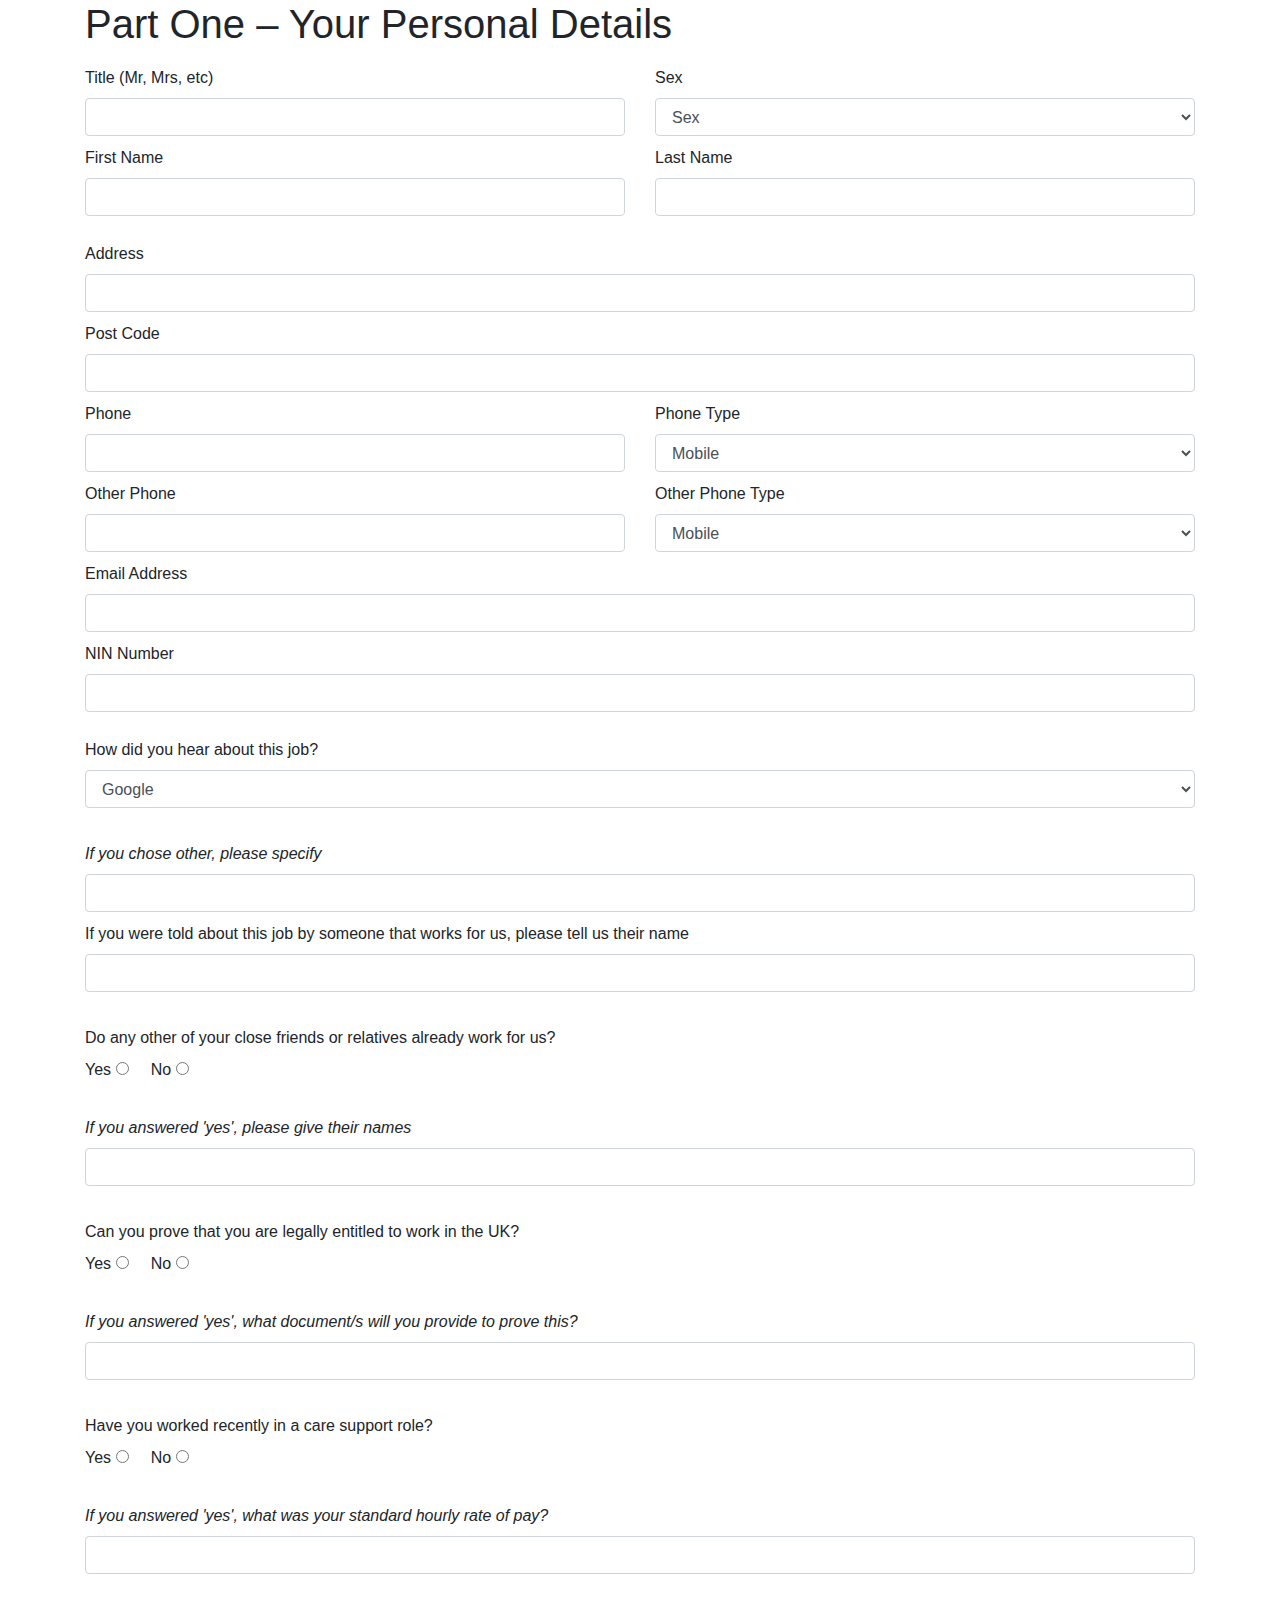
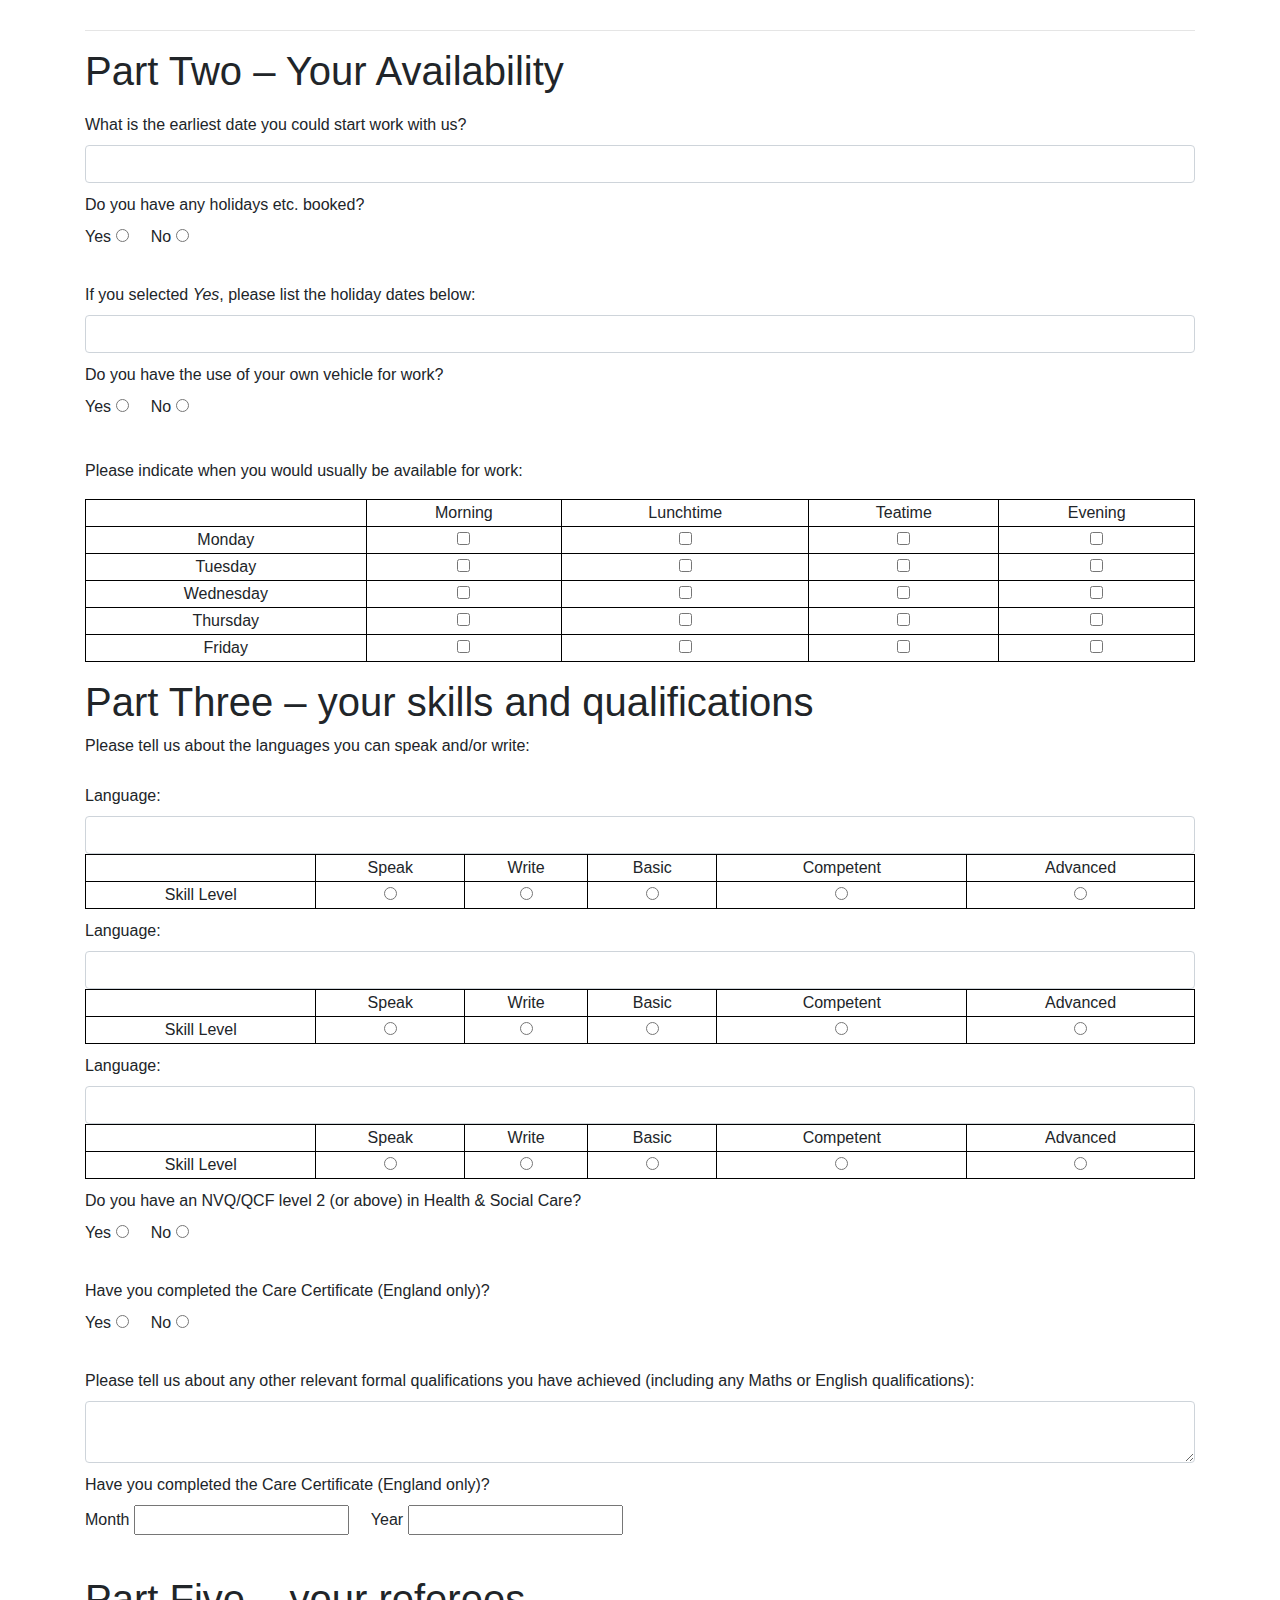
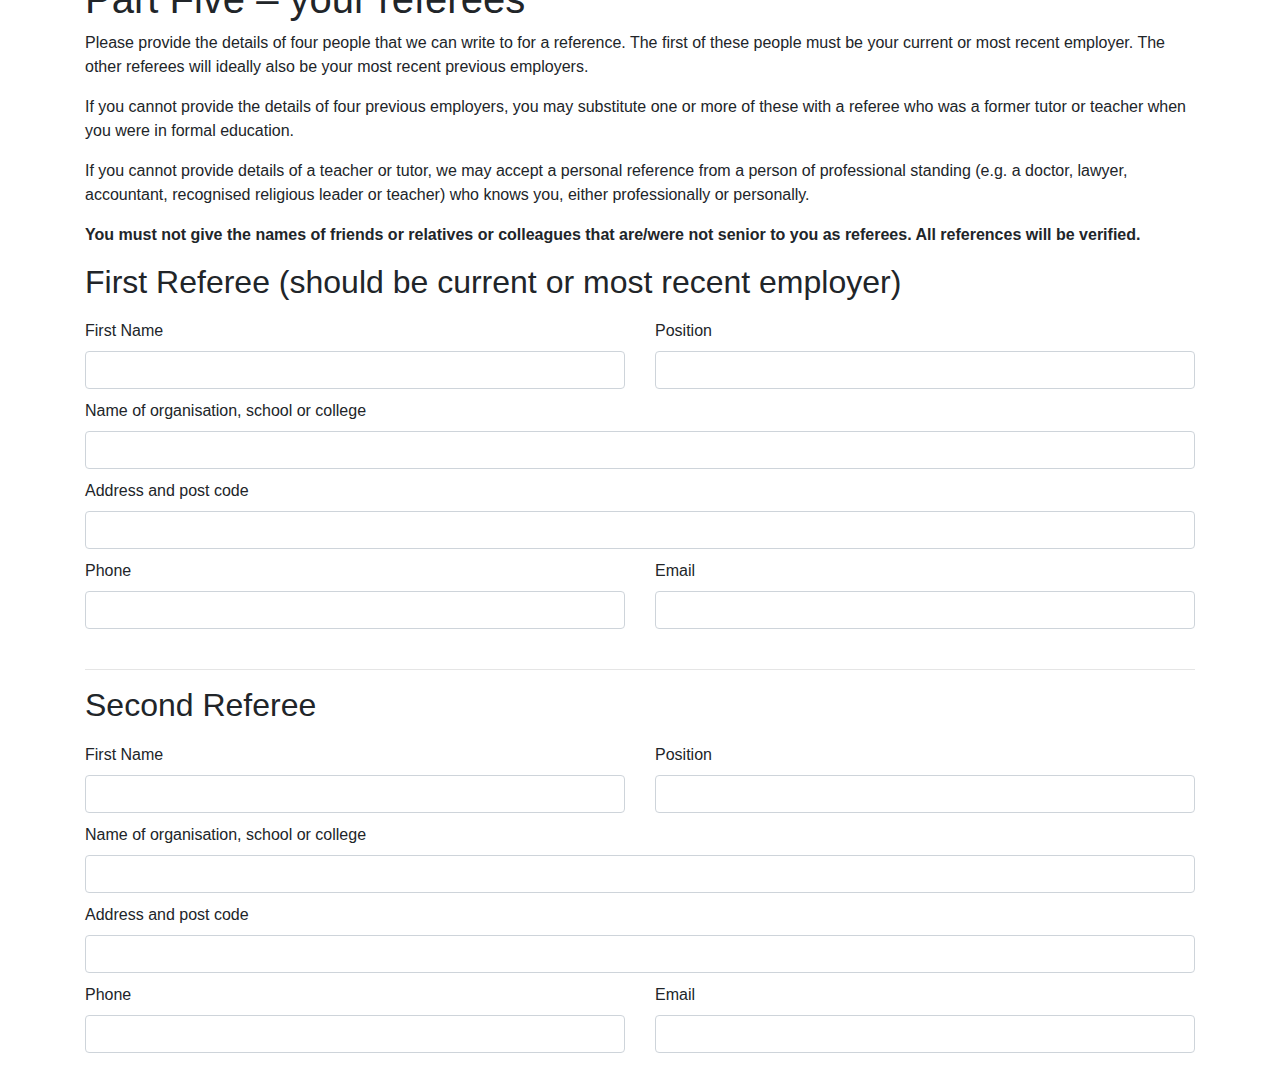
==== online_form.html @ e8de4a74 "Added online form" ====
<!DOCTYPE html>
<html lang="en" dir="ltr">
    <head>
        <meta charset="utf-8">
        <style>label {padding-top: 10px;}</style>
        <title>Online Form</title>
        <link rel="stylesheet" href="https://stackpath.bootstrapcdn.com/bootstrap/4.3.1/css/bootstrap.min.css" integrity="sha384-ggOyR0iXCbMQv3Xipma34MD+dH/1fQ784/j6cY/iJTQUOhcWr7x9JvoRxT2MZw1T" crossorigin="anonymous">
        <style>
            table, th, td {
                border: 1px solid black;
                text-align: center;
            }
        </style>
    </head>
    <body>
        <div class="container">
            <form class="" action="index.html" method="post">
                <h1>Part One – Your Personal Details</h1>

                <div class="form-group">

                    <div class="row">
                        <div class="col-md-6">
                            <label for="applicant_title">Title (Mr, Mrs, etc)</label>
                            <input type="text" class="form-control" name="applicant_title">
                        </div>
                        <div class="col-md-6">
                            <label for="applicant_gender">Sex</label>
                            <select class="form-control" name="applicant_gender">
                                <option value="" disabled selected>Sex</option>
                                <option value="male">Male</option>
                                <option value="female">Female</option>
                            </select>
                        </div>
                    </div>

                    <div class="row">
                        <div class="col-md-6">
                            <label for="applicant_first_name">First Name</label>
                            <input type="text" class="form-control" name="applicant_first_name">
                        </div>
                        <div class="col-md-6">
                            <label for="applicant_last_name">Last Name</label>
                            <input type="text" class="form-control" name="applicant_last_name">
                        </div>
                    </div>



                </div>

                <div class="form-group">
                    <label for="applicant_address">Address</label>
                    <input type="text" class="form-control" name="applicant_address">
                    <label for="applicant_post_code">Post Code</label>
                    <input type="text" class="form-control" name="applicant_post_code">

                    <div class="row">
                        <div class="col-md-6">
                            <label for="applicant_phone_one">Phone</label>
                            <input type="text" class="form-control" name="applicant_phone_one">
                        </div>
                        <div class="col-md-6">
                            <label for="applicant_phone_one_type">Phone Type</label>
                            <select class="form-control" name="applicant_phone_one_type">
                                <option value="mobile">Mobile</option>
                                <option value="landline">Landline</option>
                                <option value="other">Other</option>
                            </select>
                        </div>
                    </div>

                    <div class="row">
                        <div class="col-md-6">
                            <label for="applicant_phone_two">Other Phone</label>
                            <input type="text" class="form-control" name="applicant_phone_two">
                        </div>
                        <div class="col-md-6">
                            <label for="applicant_phone_two_type">Other Phone Type</label>
                            <select class="form-control" name="applicant_phone_two_type">
                                <option value="mobile">Mobile</option>
                                <option value="landline">Landline</option>
                                <option value="other">Other</option>
                            </select>
                        </div>
                    </div>

                    <label for="applicant_email">Email Address</label>
                    <input type="email" class="form-control" name="applicant_email">
                    <label for="applicant_email">NIN Number</label>
                    <input type="email" class="form-control" name="applicant_email">
                </div>

                <div class="form-group">
                    <label for="applicant_referrer">How did you hear about this job?</label>
                    <select class="form-control" name="applicant_referrer">
                        <optgroup label="Search Engine">
                            <option value="google">Google</option>
                            <option value="other_search_engine">Other Search Engine</option>
                            <option value="company">Company Website</option>
                        </optgroup>
                        <optgroup label="Website">
                            <option value="recruit_zone">www.recruit-zone.com</option>
                            <option value="indeed">www.indeed.co.uk</option>
                            <option value="other_website">Other Website</option>
                        </optgroup>
                        <optgroup label="Document">
                            <option value="leaflet">Leaflet</option>
                            <option value="newspaper_advert">Newspaper Advert</option>
                            <option value="jobcentre">Jobcentre</option>
                        </optgroup>
                        <optgroup label="From Someone">
                            <option value="refer_a_friend">Refer a Friend</option>
                            <option value="word_of_mouth">Word of Mouth</option>
                            <option value="Other">Other</option>
                        </optgroup>
                    </select>

                    <br>
                    <label for="applicant_other_referrer"><i>If you chose other, please specify</i></label>
                    <input type="text" class="form-control" name="applicant_other_referrer">

                    <label for="applicant_worker_referrer">If you were told about this job by someone that works for us, please tell us their name</label>
                    <input type="text" class="form-control" name="applicant_worker_referrer">

                    <br>
                    <label for="applicant_has_worker_relative">Do any other of your close friends or relatives already work for us?</label>
                    <div>
                        Yes <input type="radio" name="applicant_has_worker_relative" value="yes"> &nbsp &nbsp
                        No <input type="radio" name="applicant_has_worker_relative" value="no">
                        <br><br>
                    </div>


                    <label for="applicant_worker_referrer_name"><i>If you answered 'yes', please give their names</i></label>
                    <input type="text" class="form-control" name="applicant_worker_relative_name">

                    <br>
                    <label for="applicant_is_legally_entitled">Can you prove that you are legally entitled to work in the UK?</label>
                    <div>
                        Yes <input type="radio" name="applicant_is_legally_entitled" value="yes"> &nbsp &nbsp
                        No <input type="radio" name="applicant_is_legally_entitled" value="no">
                        <br><br>
                    </div>


                    <label for="applicant_legal_entitlement_docs"><i>If you answered 'yes', what document/s will you provide to prove this?</i></label>
                    <input type="text" class="form-control" name="applicant_legal_entitlement_docs">

                    <br>
                    <label for="applicant_has_care_support_role">Have you worked recently in a care support role?</label>
                    <div>
                        Yes <input type="radio" name="applicant_has_care_support_role" value="yes"> &nbsp &nbsp
                        No <input type="radio" name="applicant_has_care_support_role" value="no">
                        <br><br>
                    </div>

                    <label for="applicant_legal_entitlement_docs"><i>If you answered 'yes', what was your standard hourly rate of pay?</i></label>
                    <input type="text" class="form-control" name="applicant_legal_entitlement_docs">
                </div>

                <br><hr>
                <h1>Part Two – Your Availability</h1>

                <div class="form-group">
                    <label for="applicant_earliest_date">What is the earliest date you could start work with us?</label>
                    <input type="text" class="form-control" name="applicant_earliest_date">

                    <label for="applicant_has_holidays_booked">Do you have any holidays etc. booked?</label>
                    <div>
                        Yes <input type="radio" name="applicant_has_holidays_booked" value="yes"> &nbsp &nbsp
                        No <input type="radio" name="applicant_has_holidays_booked" value="no">
                        <br><br>
                    </div>

                    <label for="applicant_holiday_dates">If you selected <i>Yes</i>, please list the holiday dates below:</label>
                    <input type="text" class="form-control" name="applicant_holiday_dates">

                    <label for="applicant_has_vehicle">Do you have the use of your own vehicle for work?</label>
                    <div>
                        Yes <input type="radio" name="applicant_has_vehicle" value="yes"> &nbsp &nbsp
                        No <input type="radio" name="applicant_has_vehicle" value="no">
                        <br><br>
                    </div>

                </div>
                <div class="form-group">
                    <p>Please indicate when you would usually be available for work:</p>
                    <table style="width: 100%; border: 1px solid black;" border=>
                        <th>
                            <!-- <td>&nbsp</td> -->
                            <td>Morning</td>
                            <td>Lunchtime</td>
                            <td>Teatime</td>
                            <td>Evening</td>
                        </th>
                        <tr>
                            <td>Monday</td>
                            <td><input type="checkbox" name="applicant_is_available_monday_morning"></td>
                            <td><input type="checkbox" name="applicant_is_available_monday_lunchtime"></td>
                            <td><input type="checkbox" name="applicant_is_available_monday_teatime"></td>
                            <td><input type="checkbox" name="applicant_is_available_monday_evening"></td>
                        </tr>
                        <tr>
                            <td>Tuesday</td>
                            <td><input type="checkbox" name="applicant_is_available_tuesday_morning"></td>
                            <td><input type="checkbox" name="applicant_is_available_tuesday_lunchtime"></td>
                            <td><input type="checkbox" name="applicant_is_available_tuesday_teatime"></td>
                            <td><input type="checkbox" name="applicant_is_available_tuesday_evening"></td>
                        </tr>
                        <tr>
                            <td>Wednesday</td>
                            <td><input type="checkbox" name="applicant_is_available_wednesday_morning"></td>
                            <td><input type="checkbox" name="applicant_is_available_wednesday_lunchtime"></td>
                            <td><input type="checkbox" name="applicant_is_available_wednesday_teatime"></td>
                            <td><input type="checkbox" name="applicant_is_available_wednesday_evening"></td>
                        </tr>
                        <tr>
                            <td>Thursday</td>
                            <td><input type="checkbox" name="applicant_is_available_thursday_morning"></td>
                            <td><input type="checkbox" name="applicant_is_available_thursday_lunchtime"></td>
                            <td><input type="checkbox" name="applicant_is_available_thursday_teatime"></td>
                            <td><input type="checkbox" name="applicant_is_available_thursday_evening"></td>
                        </tr>
                        <tr>
                            <td>Friday</td>
                            <td><input type="checkbox" name="applicant_is_available_friday_morning"></td>
                            <td><input type="checkbox" name="applicant_is_available_friday_lunchtime"></td>
                            <td><input type="checkbox" name="applicant_is_available_friday_teatime"></td>
                            <td><input type="checkbox" name="applicant_is_available_friday_evening"></td>
                        </tr>
                    </table>
                </div>

                <div class="form-group">
                    <h1>Part Three – your skills and qualifications</h1>
                    <p>Please tell us about the languages you can speak and/or write: </p>

                    <label for="applicant_first_language">Language: </label>
                    <input type="text" class="form-control" name="applicant_first_language">
                    <table style="width: 100%;">
                        <th>
                            <!-- <td>&nbsp</td> -->
                            <td>Speak</td>
                            <td>Write</td>
                            <td>Basic</td>
                            <td>Competent</td>
                            <td>Advanced</td>
                        </th>
                        <tr>
                            <td>Skill Level</td>
                            <td><input type="radio" name="applicant_first_language_level" value="speak"></td>
                            <td><input type="radio" name="applicant_first_language_level" value="write"></td>
                            <td><input type="radio" name="applicant_first_language_level" value="basic"></td>
                            <td><input type="radio" name="applicant_first_language_level" value="competent"></td>
                            <td><input type="radio" name="applicant_first_language_level" value="advanced"></td>
                        </tr>
                    </table>

                    <label for="applicant_second_language">Language: </label>
                    <input type="text" class="form-control" name="applicant_second_language">
                    <table style="width: 100%;">
                        <th>
                            <!-- <td>&nbsp</td> -->
                            <td>Speak</td>
                            <td>Write</td>
                            <td>Basic</td>
                            <td>Competent</td>
                            <td>Advanced</td>
                        </th>
                        <tr>
                            <td>Skill Level</td>
                            <td><input type="radio" name="applicant_second_language_level" value="speak"></td>
                            <td><input type="radio" name="applicant_second_language_level" value="write"></td>
                            <td><input type="radio" name="applicant_second_language_level" value="basic"></td>
                            <td><input type="radio" name="applicant_second_language_level" value="competent"></td>
                            <td><input type="radio" name="applicant_second_language_level" value="advanced"></td>
                        </tr>
                    </table>

                    <label for="applicant_third_language">Language: </label>
                    <input type="text" class="form-control" name="applicant_third_language">
                    <table style="width: 100%;">
                        <th>
                            <!-- <td>&nbsp</td> -->
                            <td>Speak</td>
                            <td>Write</td>
                            <td>Basic</td>
                            <td>Competent</td>
                            <td>Advanced</td>
                        </th>
                        <tr>
                            <td>Skill Level</td>
                            <td><input type="radio" name="applicant_third_language_level" value="speak"></td>
                            <td><input type="radio" name="applicant_third_language_level" value="write"></td>
                            <td><input type="radio" name="applicant_third_language_level" value="basic"></td>
                            <td><input type="radio" name="applicant_third_language_level" value="competent"></td>
                            <td><input type="radio" name="applicant_third_language_level" value="advanced"></td>
                        </tr>
                    </table>

                    <label for="applicant_has_nvq">Do you have an NVQ/QCF level 2 (or above) in Health & Social Care?</label>
                    <div>
                        Yes <input type="radio" name="applicant_has_nvq" value="yes"> &nbsp &nbsp
                        No <input type="radio" name="applicant_has_nvq" value="no">
                        <br><br>
                    </div>

                    <label for="applicant_has_completed_certificate">Have you completed the Care Certificate (England only)?</label>
                    <div>
                        Yes <input type="radio" name="applicant_has_completed_certificate" value="yes"> &nbsp &nbsp
                        No <input type="radio" name="applicant_has_completed_certificate" value="no">
                        <br><br>
                    </div>

                    <label for="applicant_other_relevant_qualification">Please tell us about any other relevant formal qualifications you have achieved (including any Maths or English qualifications):</label>
                    <textarea class="form-control" name="applicant_other_relevant_qualification">
                    </textarea>

                    <label for="applicant_left_fulltime_education">Have you completed the Care Certificate (England only)?</label>
                    <div>
                        Month <input type="text" name="applicant_month_left_fulltime_education" value=""> &nbsp &nbsp
                        Year <input type="text" name="applicant_year_left_fulltime_education" value="">
                        <br><br>
                    </div>
                </div>

                <div class="form-group">
                    <h1>Part Five – your referees </h1>
                    <p>Please provide the details of four people that we can write to for a reference.  The first of these people must be your current or most recent employer.  The other referees will ideally also be your most recent previous employers. </p>
                    <p>If you cannot provide the details of four previous employers, you may substitute one or more of these with a referee who was a former tutor or teacher when you were in formal education.</p>
                    <p>If you cannot provide details of a teacher or tutor, we may accept a personal reference from a person of professional standing (e.g. a doctor, lawyer, accountant, recognised religious leader or teacher) who knows you, either professionally or personally. </p>
                    <p><b>You must not give the names of friends or relatives or colleagues that are/were not senior to you as referees. All references will be verified. </b></p>

                    <h2>First Referee (should be current or most recent employer)</h2>
                    <div class="row">
                        <div class="col-md-6">
                            <label for="applicant_first_referee_name">First Name</label>
                            <input type="text" class="form-control" name="applicant_first_referee_name">
                        </div>
                        <div class="col-md-6">
                            <label for="applicant_first_referee_position">Position</label>
                            <input type="text" class="form-control" name="applicant_first_referee_position">
                        </div>
                    </div>

                    <label for="applicant_first_referee_organization">Name of organisation, school or college</label>
                    <input type="text" class="form-control" name="applicant_first_referee_organization">

                    <label for="applicant_first_referee_address">Address and post code</label>
                    <input type="text" class="form-control" name="applicant_first_referee_organization">

                    <div class="row">
                        <div class="col-md-6">
                            <label for="applicant_first_referee_phone">Phone</label>
                            <input type="text" class="form-control" name="applicant_first_referee_phone">
                        </div>
                        <div class="col-md-6">
                            <label for="applicant_first_referee_email">Email</label>
                            <input type="email" class="form-control" name="applicant_first_referee_email">
                        </div>
                    </div>

                    <br><hr>

                    <h2>Second Referee</h2>
                    <div class="row">
                        <div class="col-md-6">
                            <label for="applicant_second_referee_name">First Name</label>
                            <input type="text" class="form-control" name="applicant_second_referee_name">
                        </div>
                        <div class="col-md-6">
                            <label for="applicant_second_referee_position">Position</label>
                            <input type="text" class="form-control" name="applicant_second_referee_position">
                        </div>
                    </div>

                    <label for="applicant_second_referee_organization">Name of organisation, school or college</label>
                    <input type="text" class="form-control" name="applicant_second_referee_organization">

                    <label for="applicant_second_referee_address">Address and post code</label>
                    <input type="text" class="form-control" name="applicant_second_referee_organization">

                    <div class="row">
                        <div class="col-md-6">
                            <label for="applicant_second_referee_phone">Phone</label>
                            <input type="text" class="form-control" name="applicant_second_referee_phone">
                        </div>
                        <div class="col-md-6">
                            <label for="applicant_second_referee_email">Email</label>
                            <input type="email" class="form-control" name="applicant_second_referee_email">
                        </div>
                    </div>


                </div>



            </form>
        </div>
    </body>
</html>
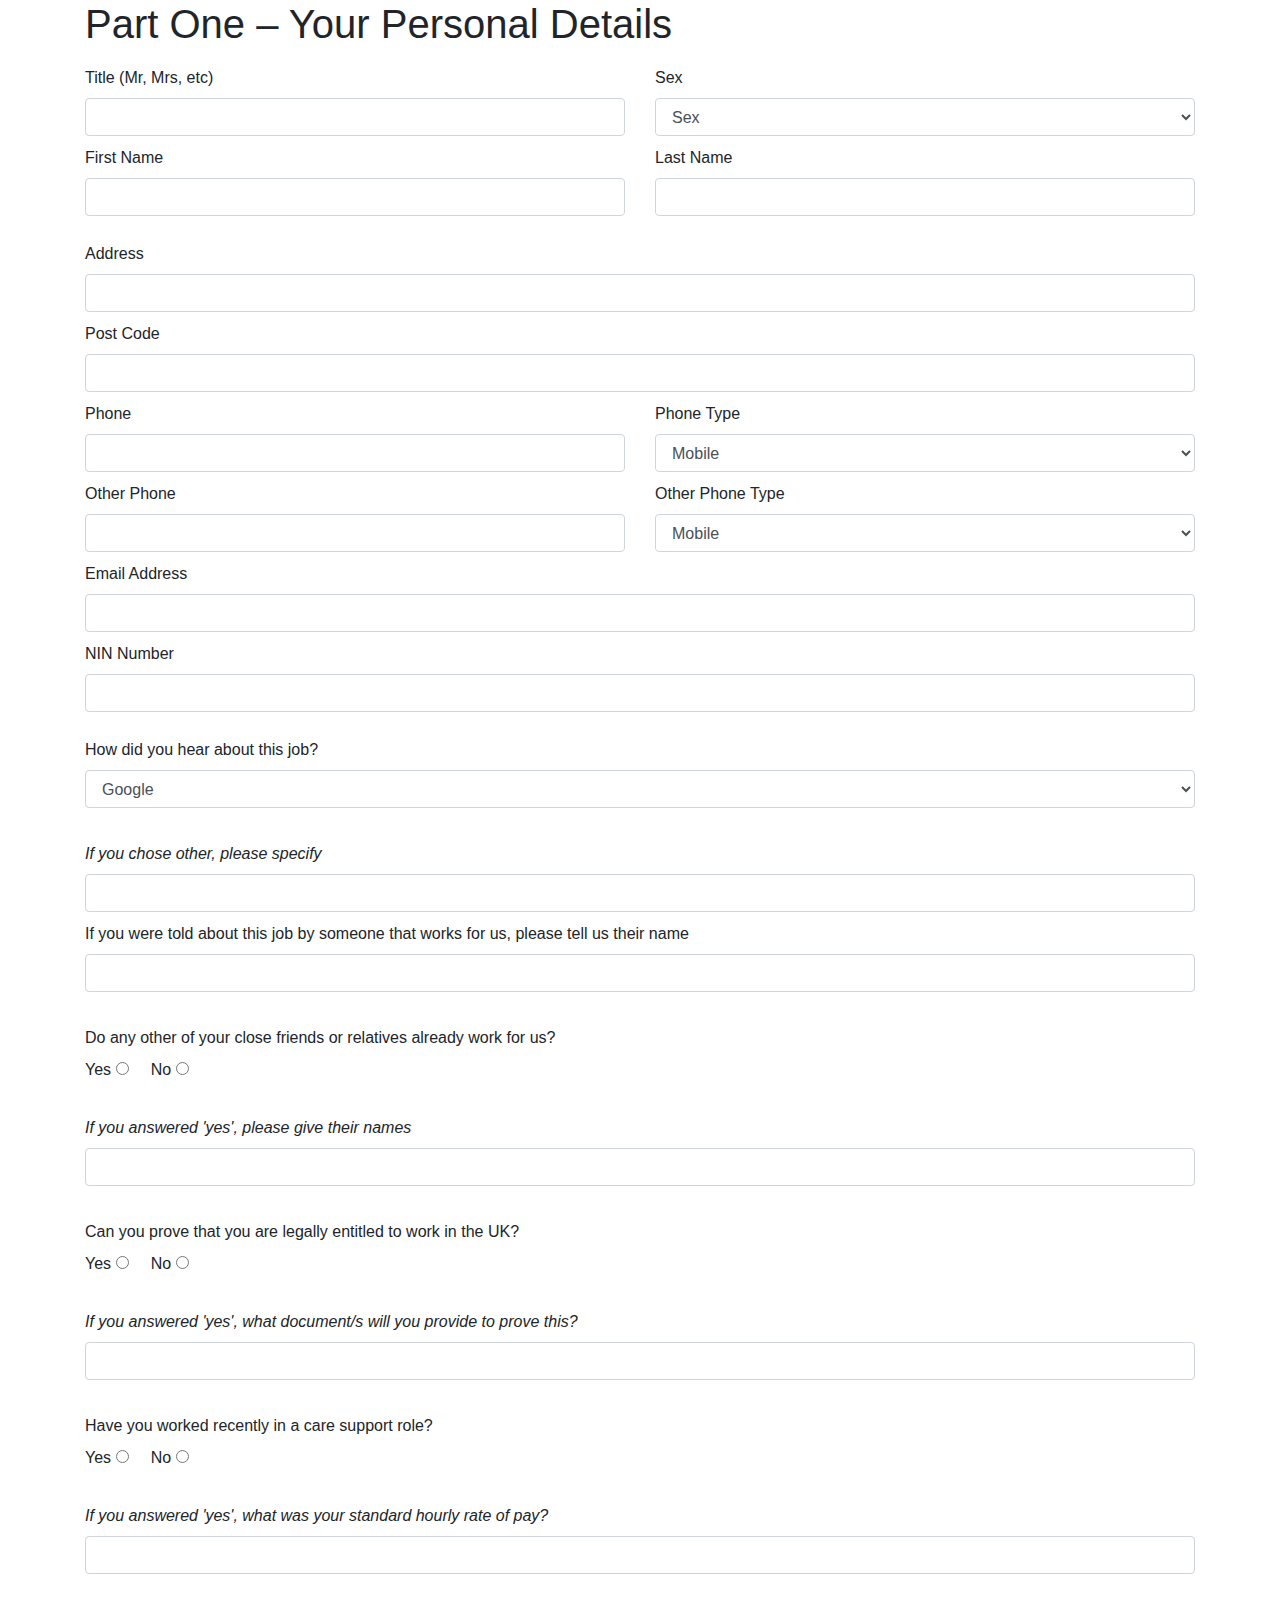
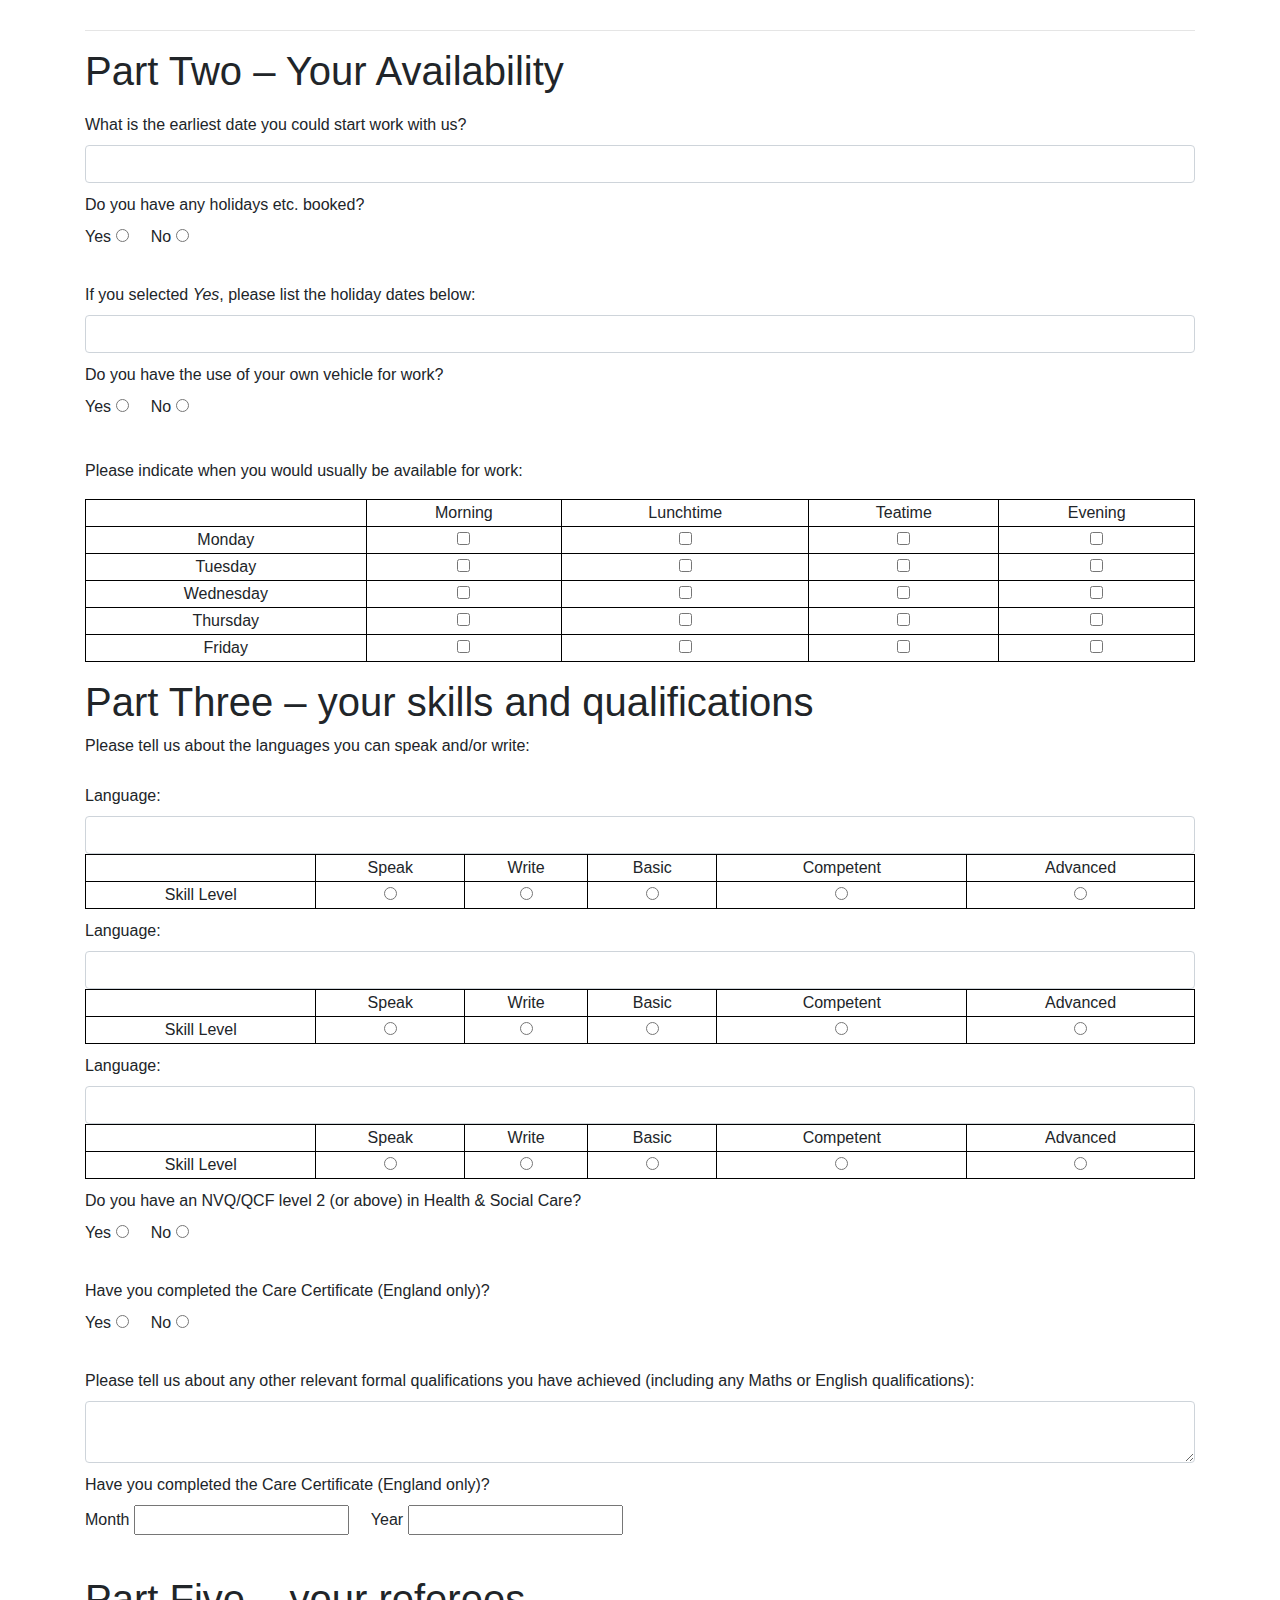
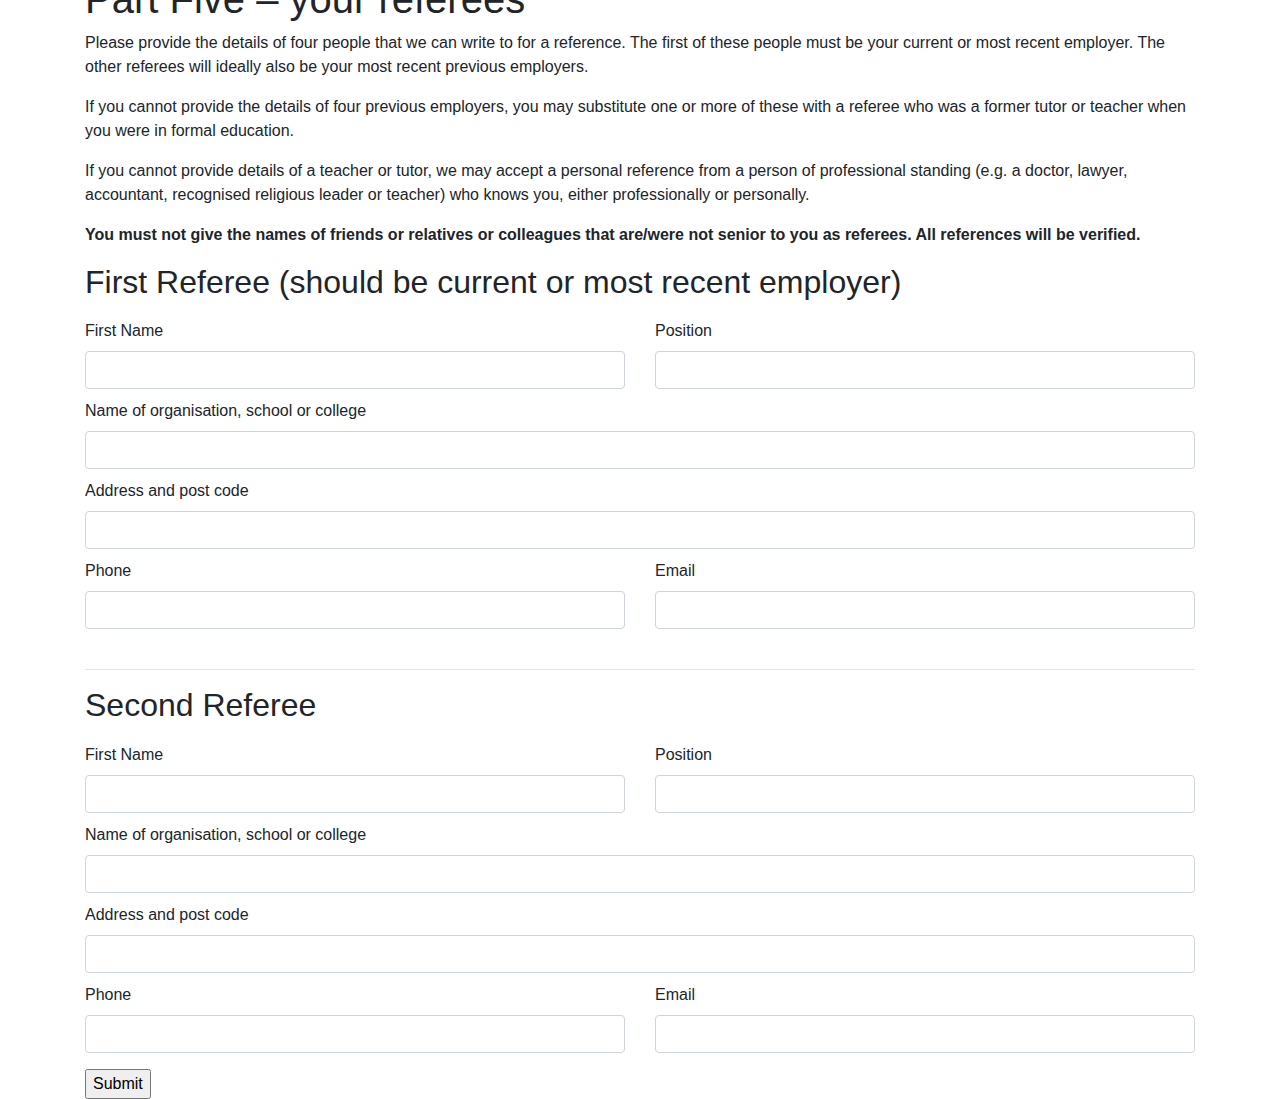
==== commit febb3402: "Updated view" ====
--- a/online_form.html
+++ b/online_form.html
@@ -14,7 +14,7 @@
     </head>
     <body>
         <div class="container">
-            <form class="" action="index.html" method="post">
+            <form class="" action="/submitForm" method="post">
                 <h1>Part One – Your Personal Details</h1>
 
                 <div class="form-group">
@@ -395,7 +395,7 @@
 
                 </div>
 
-
+                <input type="submit" value="Submit" />
 
             </form>
         </div>
